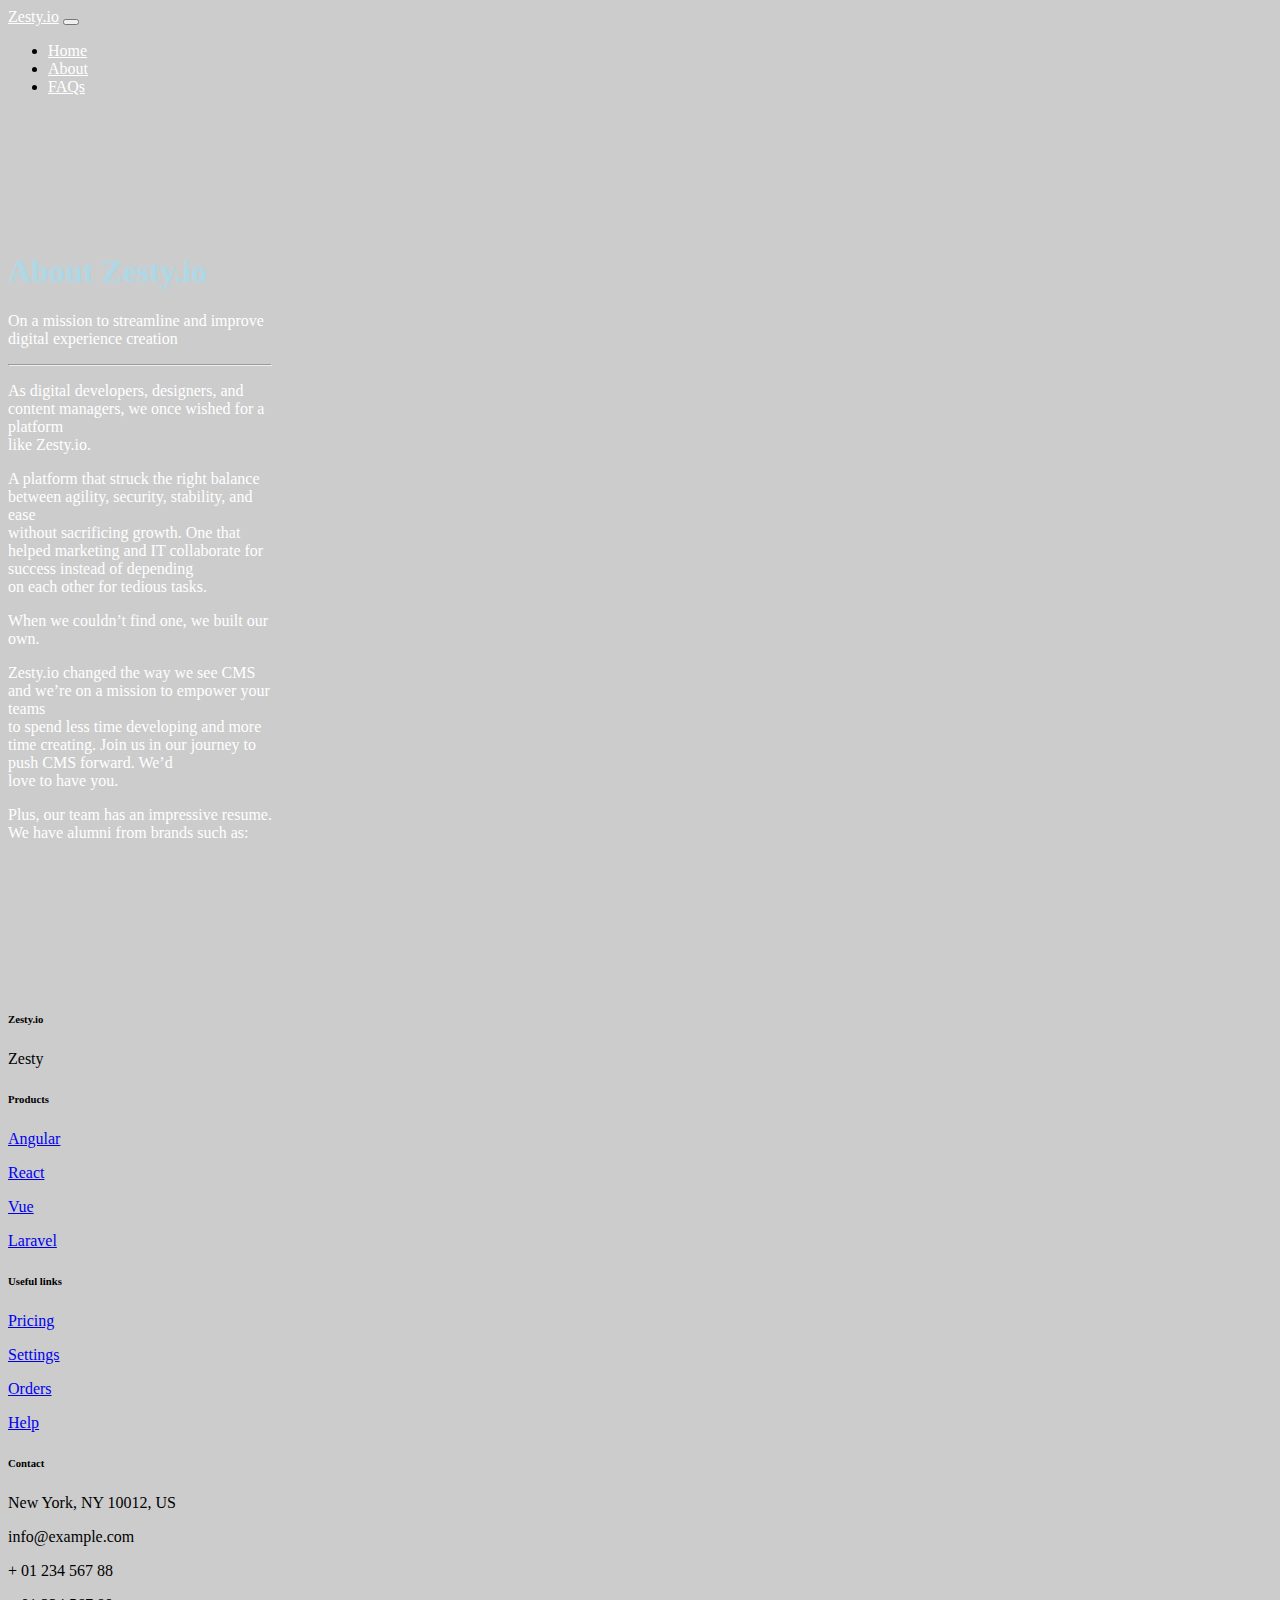
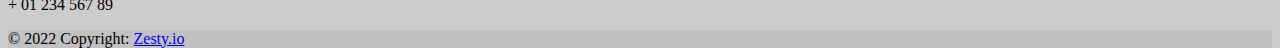
==== views/about.html @ 1bd72d64 "Add website" ====
<!doctype html>
<html lang="en">
  <head>
    <meta charset="utf-8">
    <meta name="viewport" content="width=device-width, initial-scale=1">
    <title>Bootstrap demo</title>
    <link href="https://cdn.jsdelivr.net/npm/bootstrap@5.2.0/dist/css/bootstrap.min.css" rel="stylesheet" integrity="sha384-gH2yIJqKdNHPEq0n4Mqa/HGKIhSkIHeL5AyhkYV8i59U5AR6csBvApHHNl/vI1Bx" crossorigin="anonymous">
    <link rel="stylesheet" type="text/css" href="/css/about.css">
</head>
<style>
body {
    background-image: url("https://kfg6bckb.media.zestyio.com/zesty-product-shot-right-side.jpg");
    /* background-image: url("/zesty-bg.png"); */
    background-color: #cccccc;
    height: 1000px;
    background-position: center;
    background-size: cover;
    position: relative;
}
</style>
  <body class = "d-flex flex-column min-vh-100">
    <script src="https://cdn.jsdelivr.net/npm/bootstrap@5.2.0/dist/js/bootstrap.bundle.min.js" integrity="sha384-A3rJD856KowSb7dwlZdYEkO39Gagi7vIsF0jrRAoQmDKKtQBHUuLZ9AsSv4jD4Xa" crossorigin="anonymous"></script>
    <nav class="navbar navbar-expand-lg bg-dark">
        <div class="container-fluid">
          <a class="navbar-brand" href="#">Zesty.io</a>
          <button class="navbar-toggler" type="button" data-bs-toggle="collapse" data-bs-target="#navbarNav" aria-controls="navbarNav" aria-expanded="false" aria-label="Toggle navigation">
            <span class="navbar-toggler-icon"></span>
          </button>
          <div class="collapse navbar-collapse" id="navbarNav">
            <ul class="navbar-nav">
              <li class="nav-item">
                <a class="nav-link active" aria-current="page" href="/index.html">Home</a>
              </li>
              <li class="nav-item">
                <a class="nav-link" href="/views/about.html">About</a>
              </li>
              <li class="nav-item">
                <a class="nav-link" href="/views/faqs.html">FAQs</a>
              </li>
            </ul>
          </div>
        </div>
    </nav>

    <div class="d-flex justify-content-center">
        <div class="jumbotron">
            <h1 class="display-4">About Zesty.io</h1>
            <p class="lead">On a mission to streamline and improve digital experience creation</p>
            <hr class="my-4">
                <p>As digital developers, designers, and content managers, we once wished for a platform <br> like Zesty.io.&nbsp;</p>
                <p>A platform that struck the right balance between agility, security, stability, and ease <br> without sacrificing growth. One that helped marketing and IT collaborate for success instead of depending <br> on each other  for tedious tasks.</p>
                <p>When we couldn&rsquo;t find one, we built our own.</p>
                <p>Zesty.io changed the way we see CMS and we&rsquo;re on a mission to empower your teams <br> to spend less time developing and more time creating. Join us in our journey to push CMS forward. We&rsquo;d <br> love to have you.</p>
                <p>Plus, our team has an impressive resume. We have alumni from brands such as:</p>
        </div>
    </div>


<!-- Footer -->
<footer class="text-center text-lg-start bg-dark text-white mt-auto">

    <!-- Section: Links  -->
    <section class="">
      <div class="container text-center text-md-start mt-1">
        <!-- Grid row -->
        <div class="row mt-3">
          <!-- Grid column -->
          <div class="col-md-3 col-lg-4 col-xl-3 mx-auto mb-4">
            <!-- Content -->
            <h6 class="text-uppercase fw-bold mb-4">
              <i class="fas fa-gem me-3"></i>Zesty.io
            </h6>
            <p>
              Zesty
            </p>
          </div>
          <!-- Grid column -->

          <!-- Grid column -->
          <div class="col-md-2 col-lg-2 col-xl-2 mx-auto mb-4">
            <!-- Links -->
            <h6 class="text-uppercase fw-bold mb-4">
              Products
            </h6>
            <p>
              <a href="#!" class="text-reset">Angular</a>
            </p>
            <p>
              <a href="#!" class="text-reset">React</a>
            </p>
            <p>
              <a href="#!" class="text-reset">Vue</a>
            </p>
            <p>
              <a href="#!" class="text-reset">Laravel</a>
            </p>
          </div>
          <!-- Grid column -->

          <!-- Grid column -->
          <div class="col-md-3 col-lg-2 col-xl-2 mx-auto mb-4">
            <!-- Links -->
            <h6 class="text-uppercase fw-bold mb-4">
              Useful links
            </h6>
            <p>
              <a href="#!" class="text-reset">Pricing</a>
            </p>
            <p>
              <a href="#!" class="text-reset">Settings</a>
            </p>
            <p>
              <a href="#!" class="text-reset">Orders</a>
            </p>
            <p>
              <a href="#!" class="text-reset">Help</a>
            </p>
          </div>
          <!-- Grid column -->

          <!-- Grid column -->
          <div class="col-md-4 col-lg-3 col-xl-3 mx-auto mb-md-0 mb-4">
            <!-- Links -->
            <h6 class="text-uppercase fw-bold mb-4">Contact</h6>
            <p><i class="fas fa-home me-3"></i> New York, NY 10012, US</p>
            <p>
              <i class="fas fa-envelope me-3"></i>
              info@example.com
            </p>
            <p><i class="fas fa-phone me-3"></i> + 01 234 567 88</p>
            <p><i class="fas fa-print me-3"></i> + 01 234 567 89</p>
          </div>
          <!-- Grid column -->
        </div>
        <!-- Grid row -->
      </div>
    </section>
    <!-- Section: Links  -->

    <!-- Copyright -->
    <div class="text-center p-4" style="background-color: rgba(0, 0, 0, 0.05);">
      © 2022 Copyright:
      <a class="text-reset fw-bold" href="https://www.zesty.io/about/">Zesty.io</a>
    </div>
    <!-- Copyright -->
  </footer>
  <!-- Footer -->

</body>
</html>
---- css/about.css ----
.navbar-brand{
    color: white !important;
}

.nav-link {
    color: white !important;
}

body {
    background-image: url("https://kfg6bckb.media.zestyio.com/zesty-product-shot-right-side.jpg");
    /* background-image: url("/zesty-bg.png"); */
    background-color: #cccccc;
    height: 1000px;
    background-position: center;
    background-size: cover;
    position: relative;
}

.jumbotron {
    padding-top: 120px;
    padding-bottom: 130px;
    padding-right: 1000px;
    color: lightblue;
}

.jumbotron p {
    color:white;
}
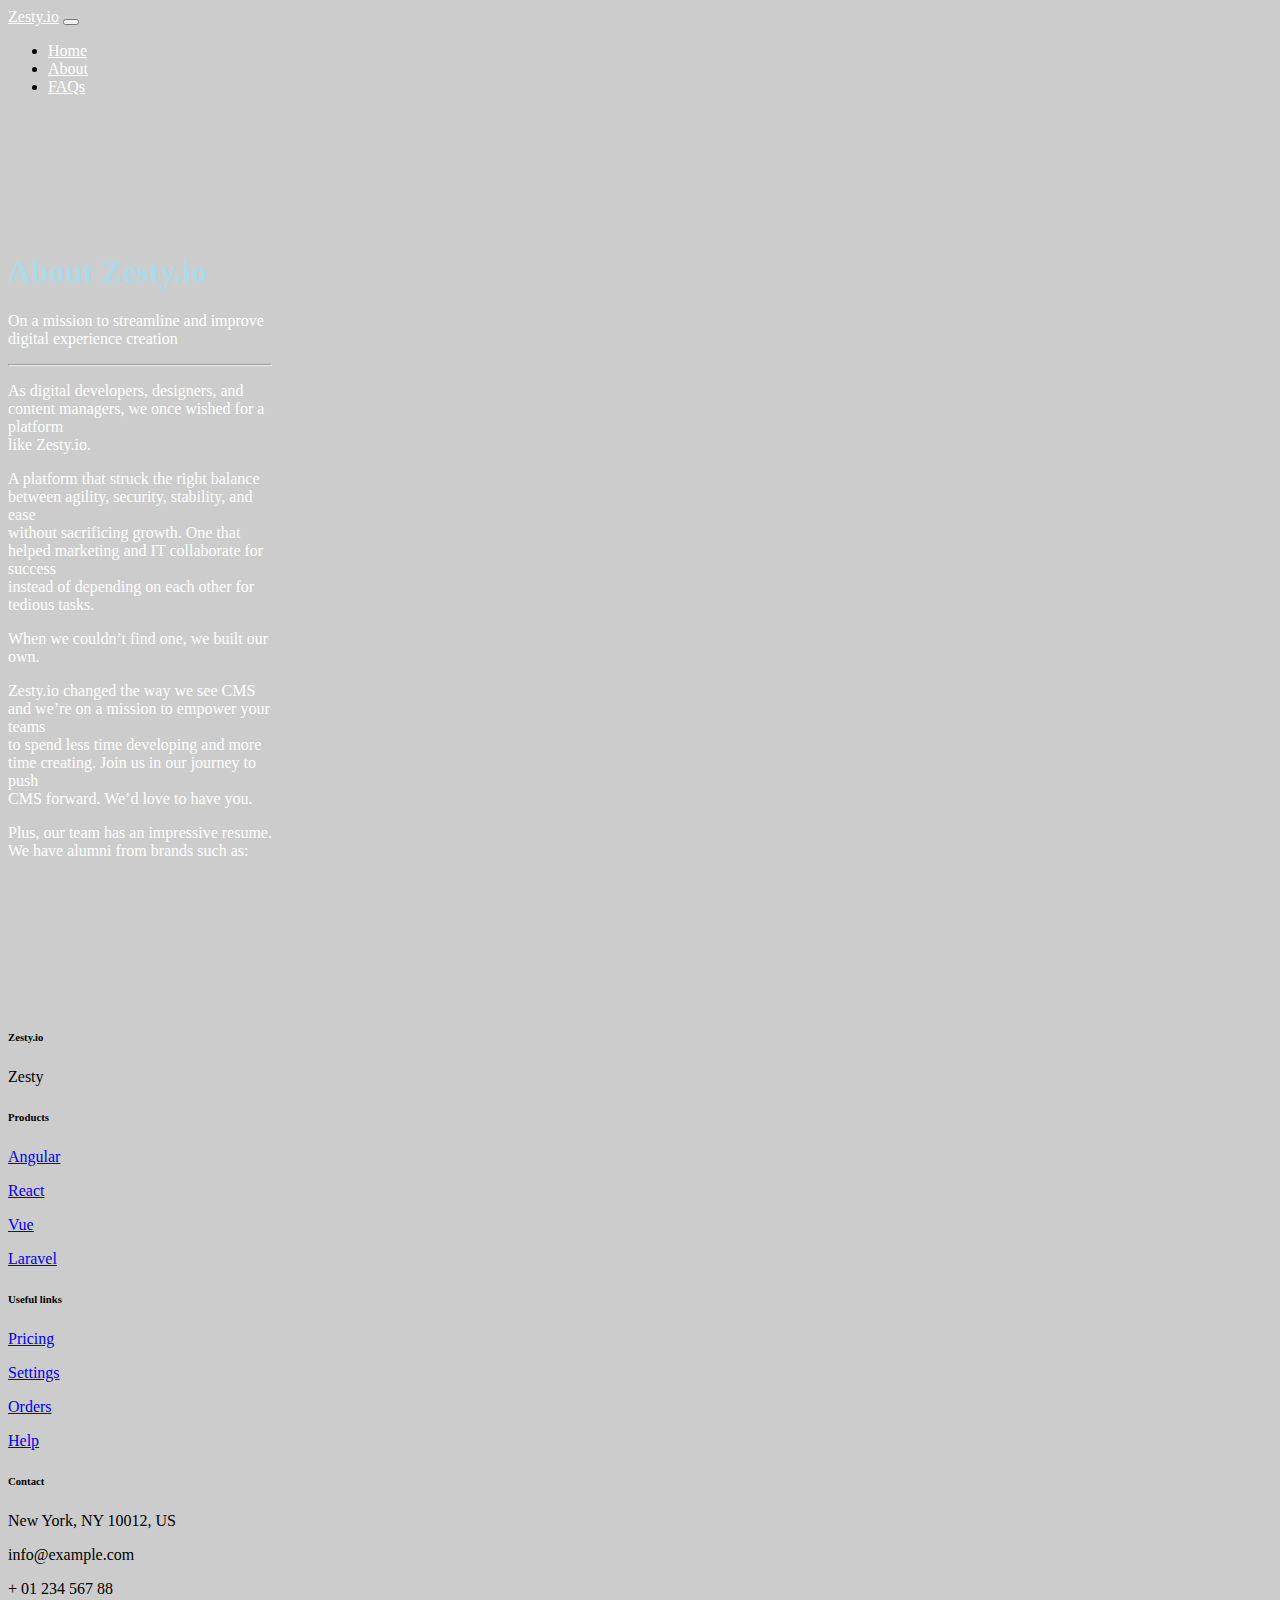
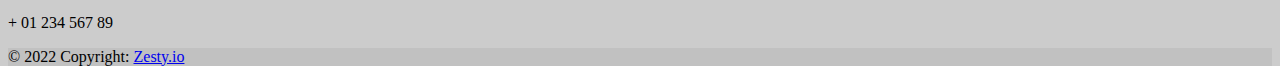
==== commit be51b8b3: "Update about.html" ====
--- a/views/about.html
+++ b/views/about.html
@@ -48,9 +48,9 @@
             <p class="lead">On a mission to streamline and improve digital experience creation</p>
             <hr class="my-4">
                 <p>As digital developers, designers, and content managers, we once wished for a platform <br> like Zesty.io.&nbsp;</p>
-                <p>A platform that struck the right balance between agility, security, stability, and ease <br> without sacrificing growth. One that helped marketing and IT collaborate for success instead of depending <br> on each other  for tedious tasks.</p>
+                <p>A platform that struck the right balance between agility, security, stability, and ease <br> without sacrificing growth. One that helped marketing and IT collaborate for success <br> instead of depending on each other for tedious tasks.</p>
                 <p>When we couldn&rsquo;t find one, we built our own.</p>
-                <p>Zesty.io changed the way we see CMS and we&rsquo;re on a mission to empower your teams <br> to spend less time developing and more time creating. Join us in our journey to push CMS forward. We&rsquo;d <br> love to have you.</p>
+                <p>Zesty.io changed the way we see CMS and we&rsquo;re on a mission to empower your teams <br> to spend less time developing and more time creating. Join us in our journey to push <br> CMS forward. We&rsquo;d love to have you.</p>
                 <p>Plus, our team has an impressive resume. We have alumni from brands such as:</p>
         </div>
     </div>
